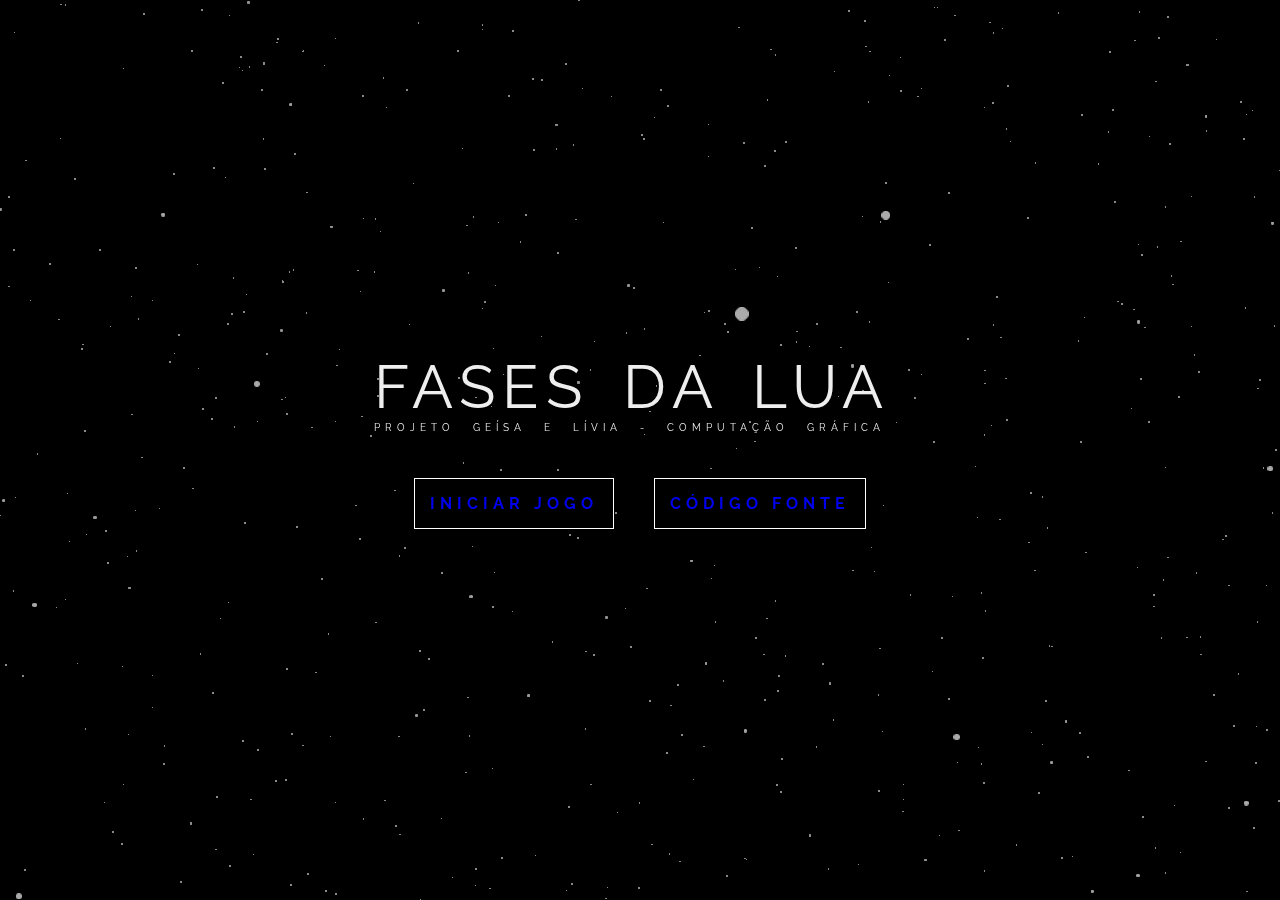
==== homePage.html @ 376d9247 "Tela de apresentação do jogo" ====
<!DOCTYPE html>
<html>
  <head>
    <meta charset=UTF-8 />
    <title>Projeto Geísa e Lívia</title>
    <link rel="shortcut icon" href="favicon_io/favicon.ico" type="image/x-icon">
    <link rel="stylesheet" type="text/css" href="styles.css" />
    <link href="https://fonts.googleapis.com/css?family=Raleway&display=swap" rel="stylesheet"> 
  </head>

  <body>
    <div class="text-box">
      <div class="heading">FASES DA LUA</div>
      <div class="text">Projeto Geísa e Lívia - Computação Gráfica</div>
      <div class="button-wrapper">
        <a href="index.html"><div class="button">INICIAR JOGO</div></a>
          <a href="https://github.com/Geisa-mg/Fases_da_lua" target="_blank" rel="noopener noreferrer"><div class="button">CÓDIGO FONTE</div></a>
      </div>
    </div>

    <script src="three.min.js"></script>
    <script src="mainHomePage.js"></script>
  </body>
</html>
---- styles.css ----
body {
  width: 100vw;
  height: 100vh;
  margin: 0;
  background: black;
  overflow: hidden;
  display: flex;
  justify-content: center;
  align-items: center;
}

canvas {
  position: absolute;
  top:0;
  left:0;
  z-index: -1;
}

/* Game presentation */
.text-box {
  font-size: 60px;
  font-family: 'Raleway', sans-serif;
  letter-spacing: 7px;
  word-spacing: 12px;
  text-transform: uppercase;
  color:rgb(238, 238, 238);
}

.text {
  font-size: 10px;
  font-family: 'Raleway', sans-serif;
  letter-spacing: 5px;
  word-spacing: 10px;
  text-transform: uppercase;
  color:rgb(238, 238, 238);
}

.button-wrapper {
  display: flex;
  justify-content: center;
  align-items: center;
  padding: 20px;
  flex-direction: row;
}

.button {
  display: inline-block;
  font-size: 16px;
  font-weight: bold;
  padding: 15px;
  margin-left:20px;
  margin-right:20px;
  word-spacing: normal;
  letter-spacing: 5px;
  border: 1px solid white;
  background: black;
  cursor: pointer;
}

a:hover {
  color: rgb(238, 238, 238);
}
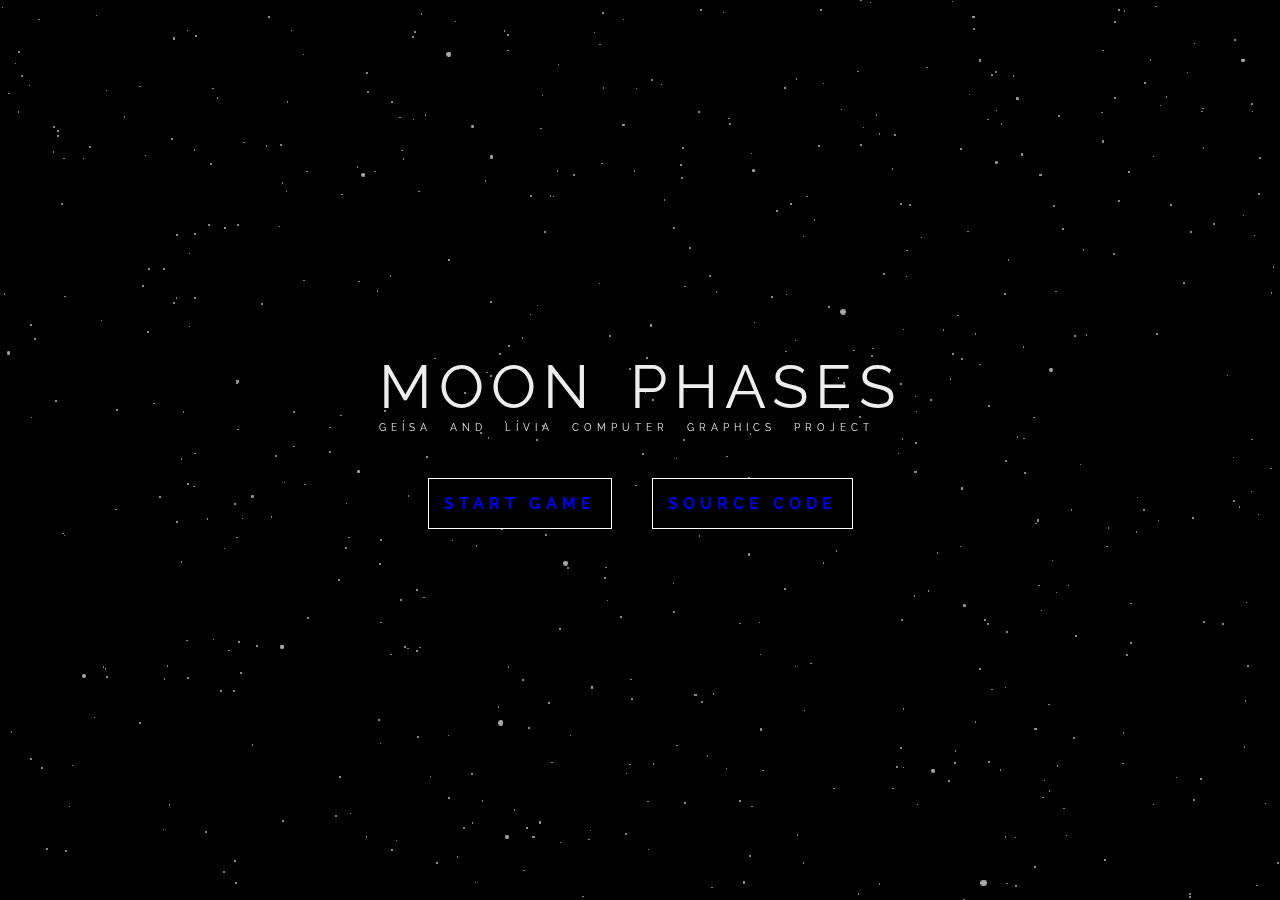
==== commit 0ef2eba5: "Alterações genéricas, renomeação e inserção de arquivos" ====
--- a/homePage.html
+++ b/homePage.html
@@ -1,24 +1,95 @@
 <!DOCTYPE html>
 <html>
-  <head>
-    <meta charset=UTF-8 />
-    <title>Projeto Geísa e Lívia</title>
-    <link rel="shortcut icon" href="favicon_io/favicon.ico" type="image/x-icon">
-    <link rel="stylesheet" type="text/css" href="styles.css" />
-    <link href="https://fonts.googleapis.com/css?family=Raleway&display=swap" rel="stylesheet"> 
-  </head>
 
-  <body>
-    <div class="text-box">
-      <div class="heading">FASES DA LUA</div>
-      <div class="text">Projeto Geísa e Lívia - Computação Gráfica</div>
-      <div class="button-wrapper">
-        <a href="index.html"><div class="button">INICIAR JOGO</div></a>
-          <a href="https://github.com/Geisa-mg/Fases_da_lua" target="_blank" rel="noopener noreferrer"><div class="button">CÓDIGO FONTE</div></a>
-      </div>
+<head>
+  <meta charset=UTF-8 />
+  <title>Computer Graphics Project</title>
+  <link rel="shortcut icon" href="favicon_io/favicon.ico" type="image/x-icon">
+  <link href="https://fonts.googleapis.com/css?family=Raleway&display=swap" rel="stylesheet">
+</head>
+
+<body>
+  <div class="text-box">
+    <div class="heading">MOON PHASES</div>
+    <div class="text">Geísa and Lívia computer graphics project</div>
+    <div class="button-wrapper">
+      <a href="phase1.html">
+        <div class="button">Start Game</div>
+      </a>
+      <a href="https://github.com/Geisa-mg/Fases_da_lua" target="_blank" rel="noopener noreferrer">
+        <div class="button">Source Code</div>
+      </a>
     </div>
+  </div>
 
-    <script src="three.min.js"></script>
-    <script src="mainHomePage.js"></script>
-  </body>
-</html>
+  <script src="js/three.min.js"></script>
+  <script src="js/mainHomePage.js"></script>
+
+  <style>
+    body {
+      width: 100vw;
+      height: 100vh;
+      margin: 0;
+      background: black;
+      overflow: hidden;
+      display: flex;
+      justify-content: center;
+      align-items: center;
+    }
+
+    canvas {
+      position: absolute;
+      top: 0;
+      left: 0;
+      z-index: -1;
+    }
+
+    /* Game presentation */
+    .text-box {
+      font-size: 60px;
+      font-family: 'Raleway', sans-serif;
+      letter-spacing: 7px;
+      word-spacing: 12px;
+      text-transform: uppercase;
+      color: rgb(238, 238, 238);
+    }
+
+    .text {
+      font-size: 10px;
+      font-family: 'Raleway', sans-serif;
+      letter-spacing: 5px;
+      word-spacing: 10px;
+      text-transform: uppercase;
+      color: rgb(238, 238, 238);
+    }
+
+    .button-wrapper {
+      display: flex;
+      justify-content: center;
+      align-items: center;
+      padding: 20px;
+      flex-direction: row;
+    }
+
+    .button {
+      display: inline-block;
+      font-size: 16px;
+      font-weight: bold;
+      padding: 15px;
+      margin-left: 20px;
+      margin-right: 20px;
+      word-spacing: normal;
+      letter-spacing: 5px;
+      border: 1px solid white;
+      background: black;
+      cursor: pointer;
+      flex-direction: row;
+    }
+
+    a:hover {
+      color: rgb(238, 238, 238);
+    }
+  </style>
+</body>
+
+</html>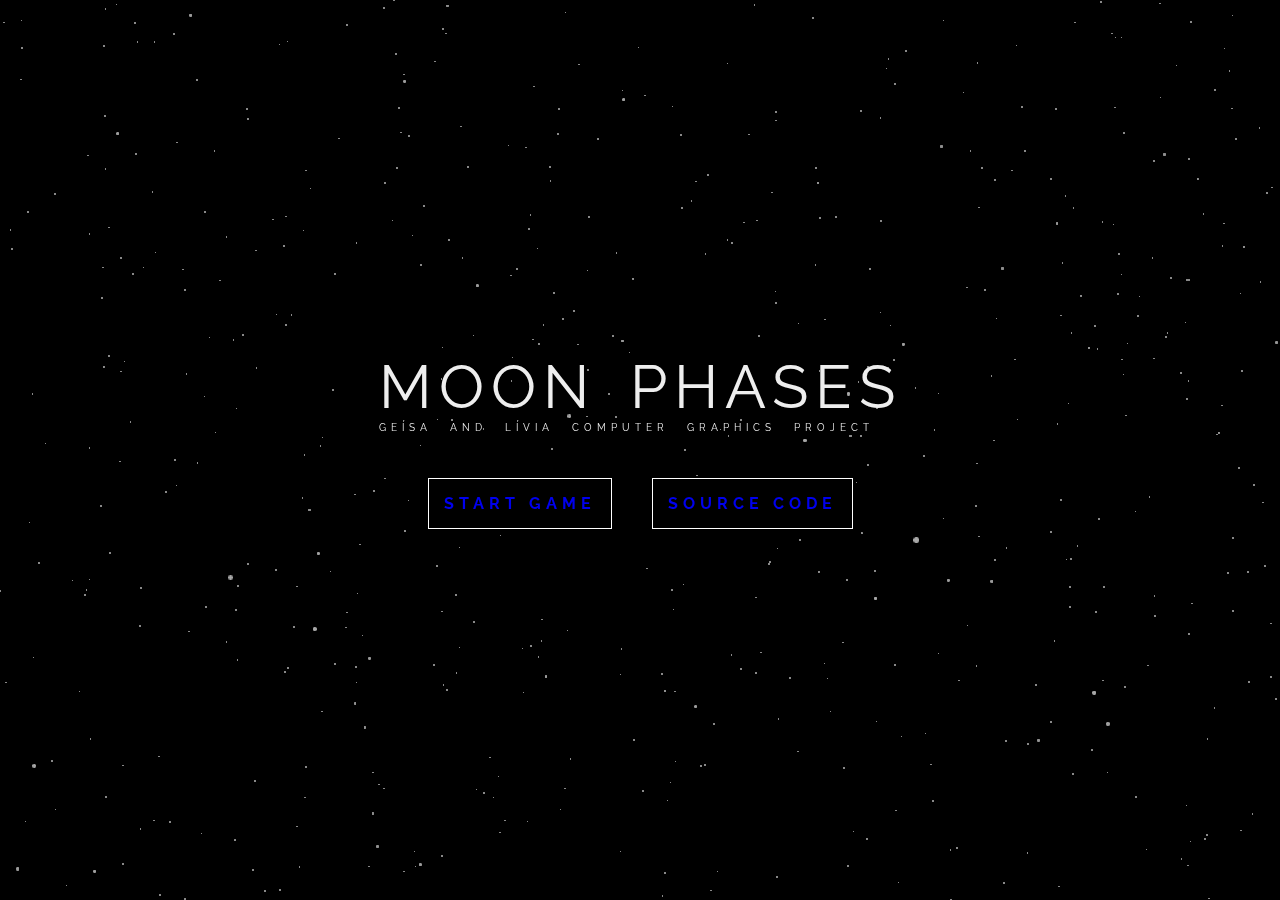
==== commit 14322fd6: "Estilizando o CSS" ====
--- a/homePage.html
+++ b/homePage.html
@@ -44,7 +44,6 @@
       z-index: -1;
     }
 
-    /* Game presentation */
     .text-box {
       font-size: 60px;
       font-family: 'Raleway', sans-serif;
